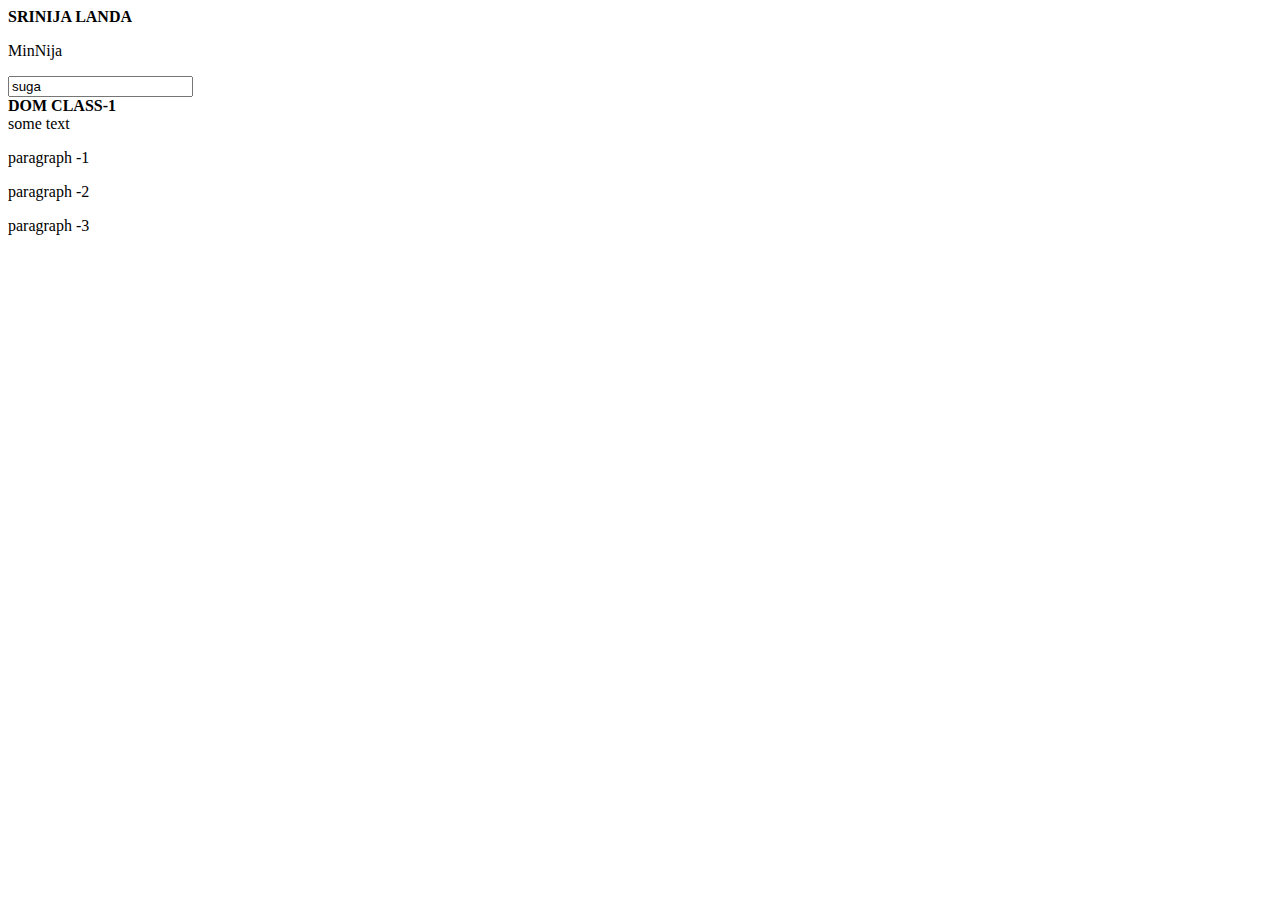
==== DSA PROGRAMS/index.html @ fa149f90 "dom-1" ====
<!DOCTYPE html>
<html lang="en">
  <head>
    <meta charset="UTF-8" />
    <meta name="viewport" content="width=device-width, initial-scale=1.0" />
    <title>DSA programs</title>
  </head>
  <body>
    <!-- <h1>Fibonacci</h1> -->
    <div id="container">
      <b class="one two" id="bold">SRINIJA LANDA</b>
      <p id="myName" class="two">MinNija</p>
      <input type="text" name="username" id="uname" value="suga" />
    </div>
    <b>DOM CLASS-1</b>
    <div id="container-2">
         some text  
           <!--  here "some text" is an node not an HTML ELEMENT -->
        <p>paragraph -1</p> 
        
        <p>paragraph -2</p>
    </div>
    <p>paragraph -3</p>
    <!-- <script src="./script.js"></script> -->
    <script src="./DomQuerying.js"></script>
  </body>
</html>
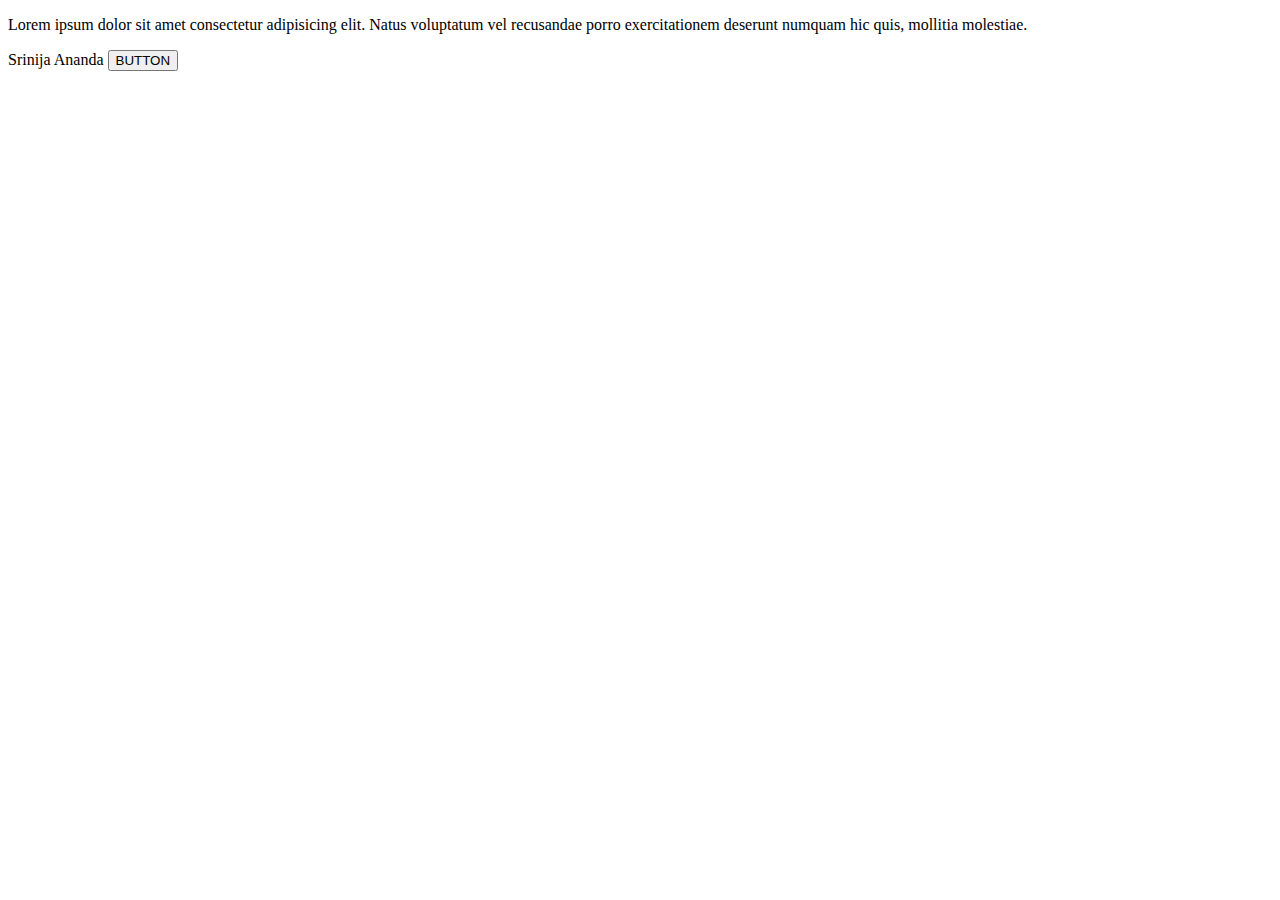
==== commit 6bf46f06: "dom2" ====
--- a/DSA PROGRAMS/index.html
+++ b/DSA PROGRAMS/index.html
@@ -4,10 +4,39 @@
     <meta charset="UTF-8" />
     <meta name="viewport" content="width=device-width, initial-scale=1.0" />
     <title>DSA programs</title>
+    <link rel="stylesheet" href="./style.css" />
   </head>
   <body>
+    <!-- DOM-3 EVENTS -->
+    <div class="container">
+      <p>
+        Lorem ipsum dolor sit amet consectetur adipisicing elit. Natus
+        voluptatum vel recusandae porro exercitationem deserunt numquam hic
+        quis, mollitia molestiae.
+      </p>
+      <span>Srinija Ananda</span>
+      <button onclick="onButtonClick()">BUTTON</button>
+    </div>
+
+    <!-- DOM-2 ELEMENTS PROPERTIES
+      <div class="container">
+      <p id="ptag">
+        Lorem ipsum, dolor sit amet consectetur adipisicing elit. Ab nobis
+        labore excepturi.
+      </p>
+      <b>Srinija Ananda</b>
+      <input
+        type="text"
+        name="username"
+        id="username"
+        data-rollno="121320052025"
+        class="temp"
+      />
+    </div> -->
+
     <!-- <h1>Fibonacci</h1> -->
-    <div id="container">
+    <!-- DOM-1 08/01/2024
+     <div id="container">
       <b class="one two" id="bold">SRINIJA LANDA</b>
       <p id="myName" class="two">MinNija</p>
       <input type="text" name="username" id="uname" value="suga" />
@@ -15,13 +44,15 @@
     <b>DOM CLASS-1</b>
     <div id="container-2">
          some text  
-           <!--  here "some text" is an node not an HTML ELEMENT -->
-        <p>paragraph -1</p> 
+            here "some text" is an node not an HTML ELEMENT
+         <p>paragraph -1</p> 
         
         <p>paragraph -2</p>
     </div>
-    <p>paragraph -3</p>
+    <p>paragraph -3</p>  -->
     <!-- <script src="./script.js"></script> -->
-    <script src="./DomQuerying.js"></script>
+    <!-- <script src="./DomQuerying.js"></script> -->
+    <!-- <script src="./Dom-2.js"></script> -->
+    <script src="./Dom-3.js"></script>
   </body>
 </html>
--- a/DSA PROGRAMS/style.css
+++ b/DSA PROGRAMS/style.css
@@ -0,0 +1,19 @@
+.temp {
+  /* for the input */
+  border: 2px solid rgb(243, 255, 20);
+  margin-top: 3%;
+  padding: 6%;
+  background-color: antiquewhite;
+  text-align: center;
+  box-shadow: 3px 4px 3px pink;
+}
+.bold,.srinija {
+  border: 3px solid blue;
+  border-radius: 10px;
+  font-size: 23px;
+  font-style: italic;
+  padding: 4px;
+}
+.bg-color {
+  background-color: aquamarine;
+}
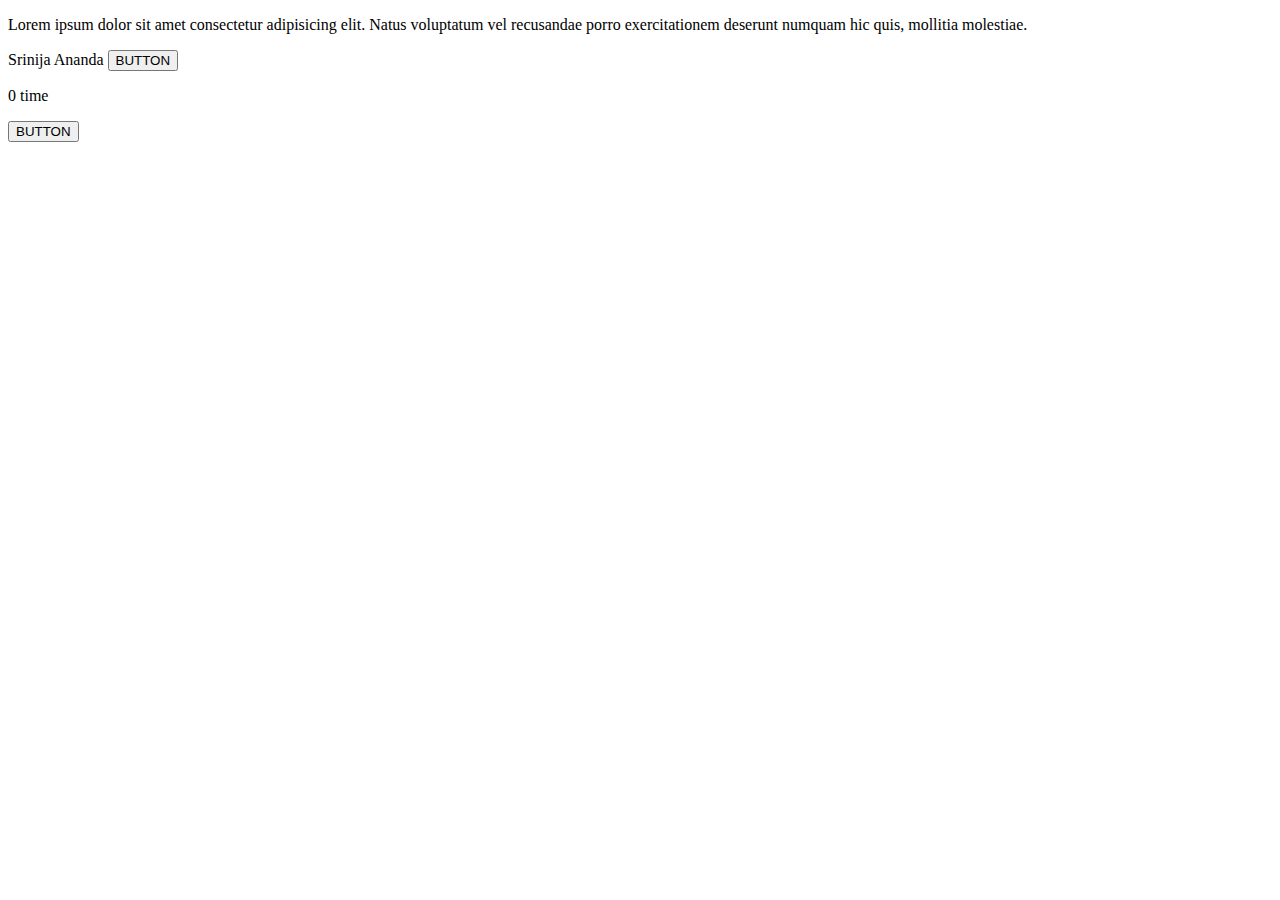
==== commit c4b14046: "Dom-3" ====
--- a/DSA PROGRAMS/index.html
+++ b/DSA PROGRAMS/index.html
@@ -1,24 +1,30 @@
 <!DOCTYPE html>
 <html lang="en">
-  <head>
-    <meta charset="UTF-8" />
-    <meta name="viewport" content="width=device-width, initial-scale=1.0" />
-    <title>DSA programs</title>
-    <link rel="stylesheet" href="./style.css" />
-  </head>
-  <body>
-    <!-- DOM-3 EVENTS -->
-    <div class="container">
-      <p>
-        Lorem ipsum dolor sit amet consectetur adipisicing elit. Natus
-        voluptatum vel recusandae porro exercitationem deserunt numquam hic
-        quis, mollitia molestiae.
-      </p>
-      <span>Srinija Ananda</span>
-      <button onclick="onButtonClick()">BUTTON</button>
-    </div>
 
-    <!-- DOM-2 ELEMENTS PROPERTIES
+<head>
+  <meta charset="UTF-8" />
+  <meta name="viewport" content="width=device-width, initial-scale=1.0" />
+  <title>DSA programs</title>
+  <link rel="stylesheet" href="./style.css" />
+</head>
+
+<body>
+  <!-- DOM-3 EVENTS -->
+  <div class="container">
+    <p class="one three four">
+      Lorem ipsum dolor sit amet consectetur adipisicing elit. Natus
+      voluptatum vel recusandae porro exercitationem deserunt numquam hic
+      quis, mollitia molestiae.
+    </p>
+    <span ondbclick="dbclick()">Srinija Ananda</span>
+    <button id="btn">BUTTON</button>
+  </div>
+  <div class="container2">
+    <p>0 time</p>
+    <button id="btn1">BUTTON</button>
+  </div>
+
+  <!-- DOM-2 ELEMENTS PROPERTIES
       <div class="container">
       <p id="ptag">
         Lorem ipsum, dolor sit amet consectetur adipisicing elit. Ab nobis
@@ -34,8 +40,8 @@
       />
     </div> -->
 
-    <!-- <h1>Fibonacci</h1> -->
-    <!-- DOM-1 08/01/2024
+  <!-- <h1>Fibonacci</h1> -->
+  <!-- DOM-1 08/01/2024
      <div id="container">
       <b class="one two" id="bold">SRINIJA LANDA</b>
       <p id="myName" class="two">MinNija</p>
@@ -50,9 +56,10 @@
         <p>paragraph -2</p>
     </div>
     <p>paragraph -3</p>  -->
-    <!-- <script src="./script.js"></script> -->
-    <!-- <script src="./DomQuerying.js"></script> -->
-    <!-- <script src="./Dom-2.js"></script> -->
-    <script src="./Dom-3.js"></script>
-  </body>
-</html>
+  <!-- <script src="./script.js"></script> -->
+  <!-- <script src="./DomQuerying.js"></script> -->
+  <!-- <script src="./Dom-2.js"></script> -->
+  <script src="./Dom-3.js"></script>
+</body>
+
+</html>